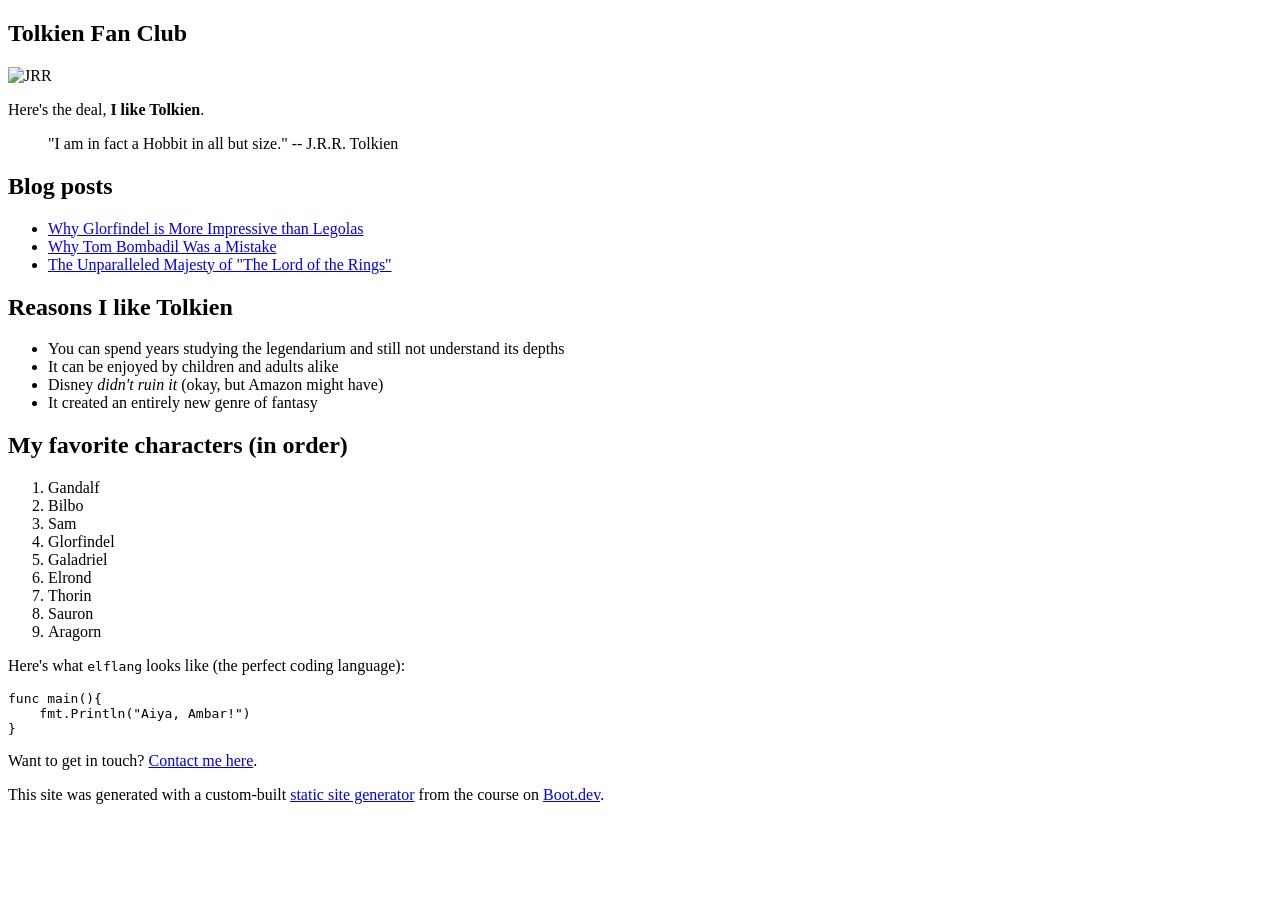
==== docs/index.html @ 9a995780 "deploy to gh pages" ====
<!doctype html>
<html>
  <head>
    <meta charset="utf-8" />
    <meta name="viewport" content="width=device-width, initial-scale=1" />
    <title>Tolkien Fan Club</title>
    <link href="/index.css" rel="stylesheet" />
  </head>

  <body>
    <article><div><h1>Tolkien Fan Club</h1><p><img src=/images/tolkien.png alt=JRR Tolkien sitting></img></p><p>Here's the deal, <b>I like Tolkien</b>.</p><blockquote>"I am in fact a Hobbit in all but size."  -- J.R.R. Tolkien</blockquote><h2>Blog posts</h2><ul><li><a href=/blog/glorfindel>Why Glorfindel is More Impressive than Legolas</a></li><li><a href=/blog/tom>Why Tom Bombadil Was a Mistake</a></li><li><a href=/blog/majesty>The Unparalleled Majesty of "The Lord of the Rings"</a></li></ul><h2>Reasons I like Tolkien</h2><ul><li>You can spend years studying the legendarium and still not understand its depths</li><li>It can be enjoyed by children and adults alike</li><li>Disney <i>didn't ruin it</i> (okay, but Amazon might have)</li><li>It created an entirely new genre of fantasy</li></ul><h2>My favorite characters (in order)</h2><ol><li>Gandalf</li><li>Bilbo</li><li>Sam</li><li>Glorfindel</li><li>Galadriel</li><li>Elrond</li><li>Thorin</li><li>Sauron</li><li>Aragorn</li></ol><p>Here's what <code>elflang</code> looks like (the perfect coding language):</p><pre><code>func main(){
    fmt.Println("Aiya, Ambar!")
}
</code></pre><p>Want to get in touch? <a href=/contact>Contact me here</a>.</p><p>This site was generated with a custom-built <a href=https://www.boot.dev/courses/build-static-site-generator-python>static site generator</a> from the course on <a href=https://www.boot.dev>Boot.dev</a>.</p></div></article>
  </body>
</html>
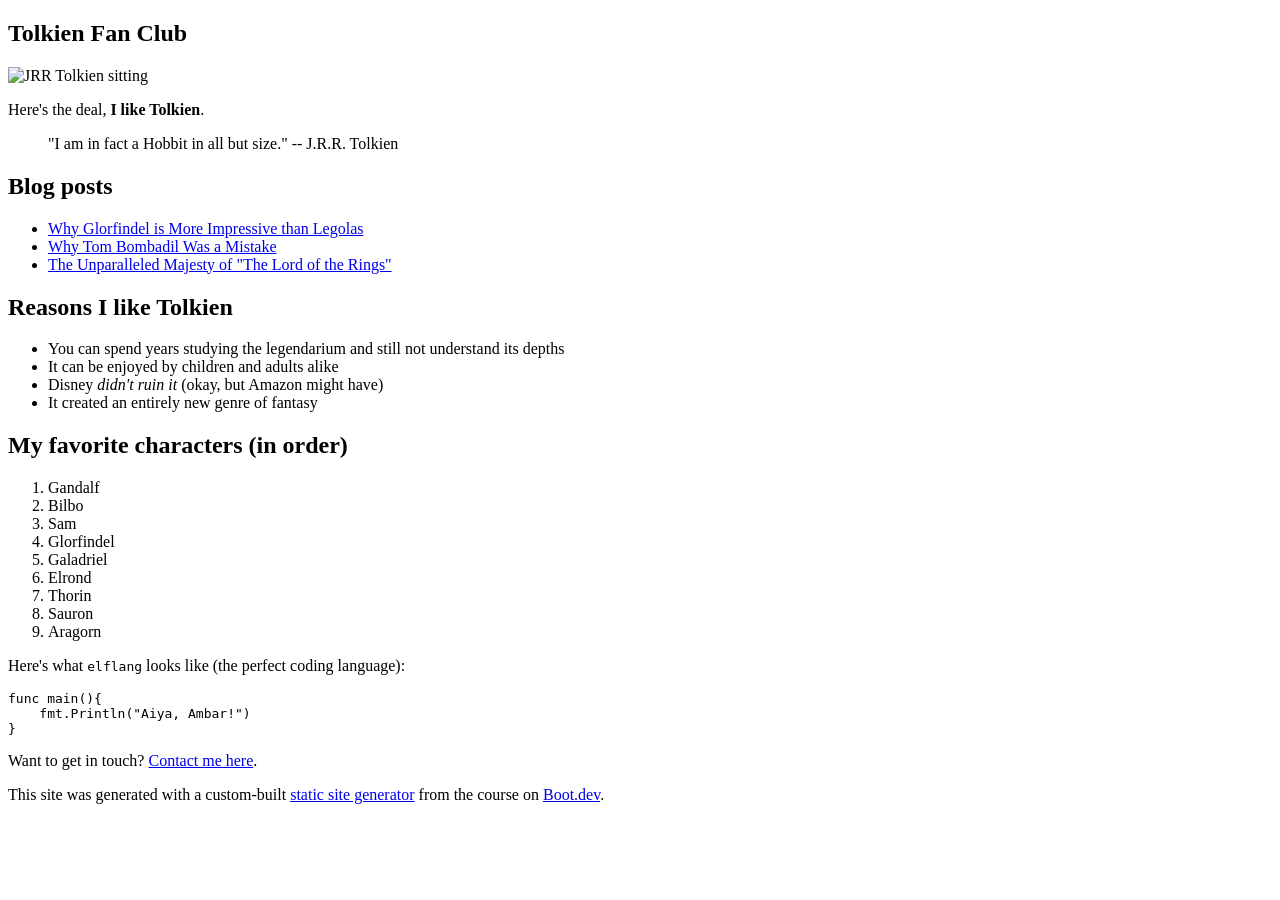
==== commit 717d01c8: "maybe" ====
--- a/docs/index.html
+++ b/docs/index.html
@@ -4,13 +4,13 @@
     <meta charset="utf-8" />
     <meta name="viewport" content="width=device-width, initial-scale=1" />
     <title>Tolkien Fan Club</title>
-    <link href="/index.css" rel="stylesheet" />
+    <link href="/static-site-generator/index.css" rel="stylesheet" />
   </head>
 
   <body>
-    <article><div><h1>Tolkien Fan Club</h1><p><img src=/images/tolkien.png alt=JRR Tolkien sitting></img></p><p>Here's the deal, <b>I like Tolkien</b>.</p><blockquote>"I am in fact a Hobbit in all but size."  -- J.R.R. Tolkien</blockquote><h2>Blog posts</h2><ul><li><a href=/blog/glorfindel>Why Glorfindel is More Impressive than Legolas</a></li><li><a href=/blog/tom>Why Tom Bombadil Was a Mistake</a></li><li><a href=/blog/majesty>The Unparalleled Majesty of "The Lord of the Rings"</a></li></ul><h2>Reasons I like Tolkien</h2><ul><li>You can spend years studying the legendarium and still not understand its depths</li><li>It can be enjoyed by children and adults alike</li><li>Disney <i>didn't ruin it</i> (okay, but Amazon might have)</li><li>It created an entirely new genre of fantasy</li></ul><h2>My favorite characters (in order)</h2><ol><li>Gandalf</li><li>Bilbo</li><li>Sam</li><li>Glorfindel</li><li>Galadriel</li><li>Elrond</li><li>Thorin</li><li>Sauron</li><li>Aragorn</li></ol><p>Here's what <code>elflang</code> looks like (the perfect coding language):</p><pre><code>func main(){
+    <article><div><h1>Tolkien Fan Club</h1><p><img src="/static-site-generator/images/tolkien.png" alt="JRR Tolkien sitting"></img></p><p>Here's the deal, <b>I like Tolkien</b>.</p><blockquote>"I am in fact a Hobbit in all but size."  -- J.R.R. Tolkien</blockquote><h2>Blog posts</h2><ul><li><a href="/static-site-generator/blog/glorfindel">Why Glorfindel is More Impressive than Legolas</a></li><li><a href="/static-site-generator/blog/tom">Why Tom Bombadil Was a Mistake</a></li><li><a href="/static-site-generator/blog/majesty">The Unparalleled Majesty of "The Lord of the Rings"</a></li></ul><h2>Reasons I like Tolkien</h2><ul><li>You can spend years studying the legendarium and still not understand its depths</li><li>It can be enjoyed by children and adults alike</li><li>Disney <i>didn't ruin it</i> (okay, but Amazon might have)</li><li>It created an entirely new genre of fantasy</li></ul><h2>My favorite characters (in order)</h2><ol><li>Gandalf</li><li>Bilbo</li><li>Sam</li><li>Glorfindel</li><li>Galadriel</li><li>Elrond</li><li>Thorin</li><li>Sauron</li><li>Aragorn</li></ol><p>Here's what <code>elflang</code> looks like (the perfect coding language):</p><pre><code>func main(){
     fmt.Println("Aiya, Ambar!")
 }
-</code></pre><p>Want to get in touch? <a href=/contact>Contact me here</a>.</p><p>This site was generated with a custom-built <a href=https://www.boot.dev/courses/build-static-site-generator-python>static site generator</a> from the course on <a href=https://www.boot.dev>Boot.dev</a>.</p></div></article>
+</code></pre><p>Want to get in touch? <a href="/static-site-generator/contact">Contact me here</a>.</p><p>This site was generated with a custom-built <a href="https://www.boot.dev/courses/build-static-site-generator-python">static site generator</a> from the course on <a href="https://www.boot.dev">Boot.dev</a>.</p></div></article>
   </body>
 </html>
